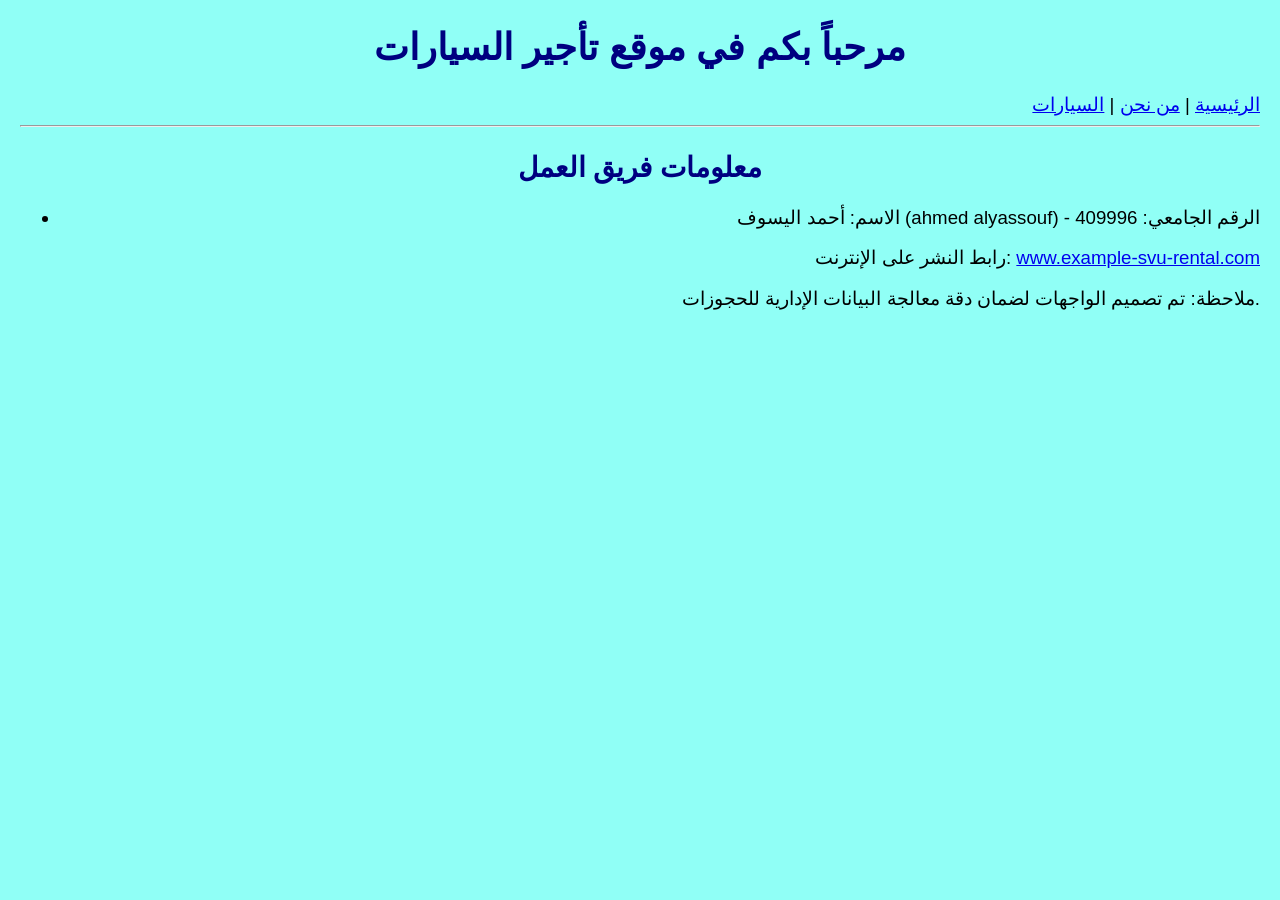
==== home.html @ 7b12d1ad "Add files via upload" ====
<!DOCTYPE html>
<html xmlns="http://www.w3.org/1999/xhtml">
<head>
    <title>الصفحة الرئيسية | Car Rental</title>
    <meta http-equiv="Content-Type" content="text/html; charset=utf-8" />
    <link rel="stylesheet" type="text/css" href="style.css" />
</head>
<body>
    <h1>مرحباً بكم في موقع تأجير السيارات</h1>
    <div>
        <a href="home.html">الرئيسية</a> | 
        <a href="AboutUs.html">من نحن</a> | 
        <a href="Cars.html">السيارات</a>
    </div>
    <hr />
    <h2>معلومات فريق العمل</h2>
    <ul>
        <li>الاسم: أحمد اليسوف (ahmed alyassouf) - الرقم الجامعي: 409996</li>
        <!-- يمكن إضافة بقية أفراد الفريق هنا -->
    </ul>
    <p>رابط النشر على الإنترنت: <a href="http://www.example-svu-rental.com">www.example-svu-rental.com</a></p>
    <p>ملاحظة: تم تصميم الواجهات لضمان دقة معالجة البيانات الإدارية للحجوزات.</p>
</body>
</html>
---- style.css ----
/* style.css */

body {
    font-family: Arial, Helvetica, sans-serif;
    font-size: 14pt;
    background-color: rgb(144, 255, 246);
    color: black;
    text-align: right;
    margin: 20px;
}

h1, h2, h3 {
    text-align: center;
    color: navy;
}

table {
    border-width: thick;
    border-style: solid;
    border-color: black;
    background-color: white;
    margin-bottom: 30px;
}

th, td {
    border-width: thin;
    border-style: solid;
    border-color: gray;
    padding: 10px;
    text-align: center;
}

th {
    background-color: silver;
    font-size: 14pt;
    font-weight: bold;
}

.details-row {
    display: none;
    background-color: #FFFF00; 
}

#booking-form-container {
    display: none;
    background-color: white;
    padding: 20px;
    border-width: medium;
    border-style: solid;
    border-color: black;
}

input[type="text"], 
input[type="date"], 
input[type="email"] {
    font-family: 'Courier New', Courier, monospace;
    font-size: 12pt;
    color: blue;
    background-color: white;
}

fieldset {
    border-style: solid;
    border-width: thin;
    border-color: black;
    padding: 15px;
    margin-bottom: 20px;
}
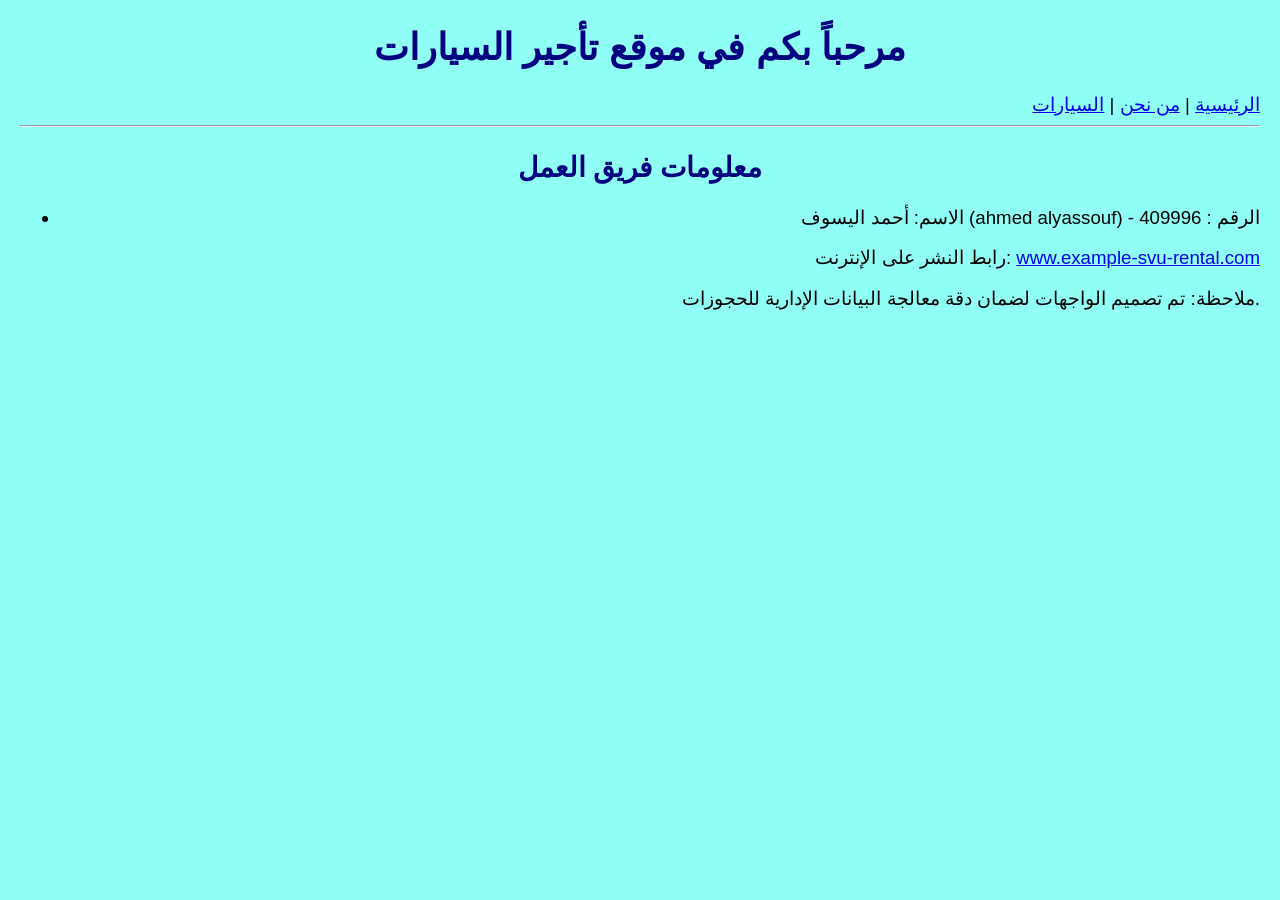
==== commit 9367f5b4: "Update home.html" ====
--- a/home.html
+++ b/home.html
@@ -15,10 +15,10 @@
     <hr />
     <h2>معلومات فريق العمل</h2>
     <ul>
-        <li>الاسم: أحمد اليسوف (ahmed alyassouf) - الرقم الجامعي: 409996</li>
+        <li>الاسم: أحمد اليسوف (ahmed alyassouf) - الرقم : 409996</li>
         <!-- يمكن إضافة بقية أفراد الفريق هنا -->
     </ul>
     <p>رابط النشر على الإنترنت: <a href="http://www.example-svu-rental.com">www.example-svu-rental.com</a></p>
     <p>ملاحظة: تم تصميم الواجهات لضمان دقة معالجة البيانات الإدارية للحجوزات.</p>
 </body>
-</html>+</html>
